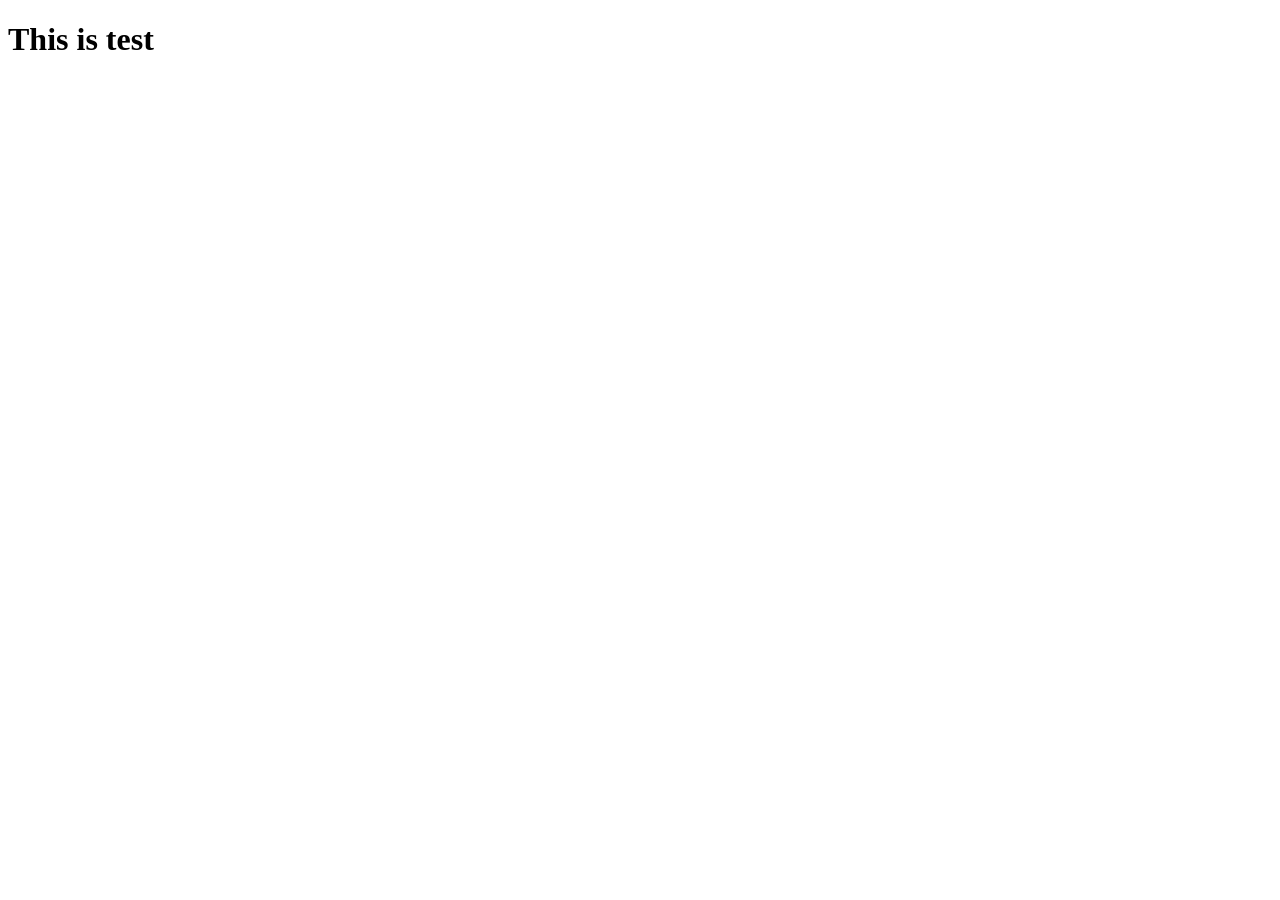
==== test/test.html @ 2954f30c "j" ====
<!DOCTYPE html>
<html lang="en">
<head>
    <meta charset="UTF-8">
    <meta name="viewport" content="width=device-width, initial-scale=1.0">
    <title>Document</title>
</head>
<body>
    <h1>This is test</h1>
</body>
</html>
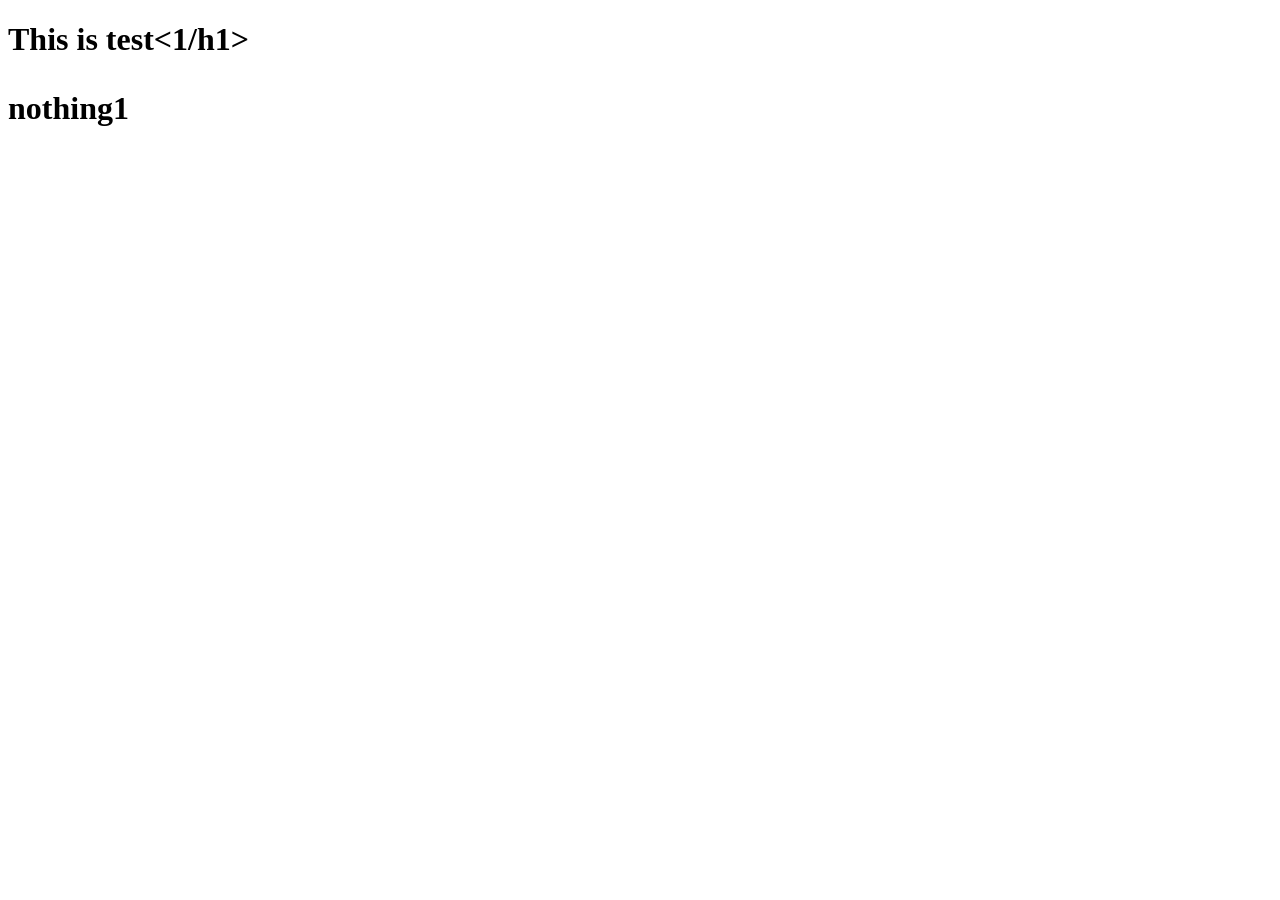
==== commit 9500b7bd: "j" ====
--- a/test/test.html
+++ b/test/test.html
@@ -6,6 +6,7 @@
     <title>Document</title>
 </head>
 <body>
-    <h1>This is test</h1>
+    <h1>This is test<1/h1>
+    <p>nothing1</p>
 </body>
 </html>
